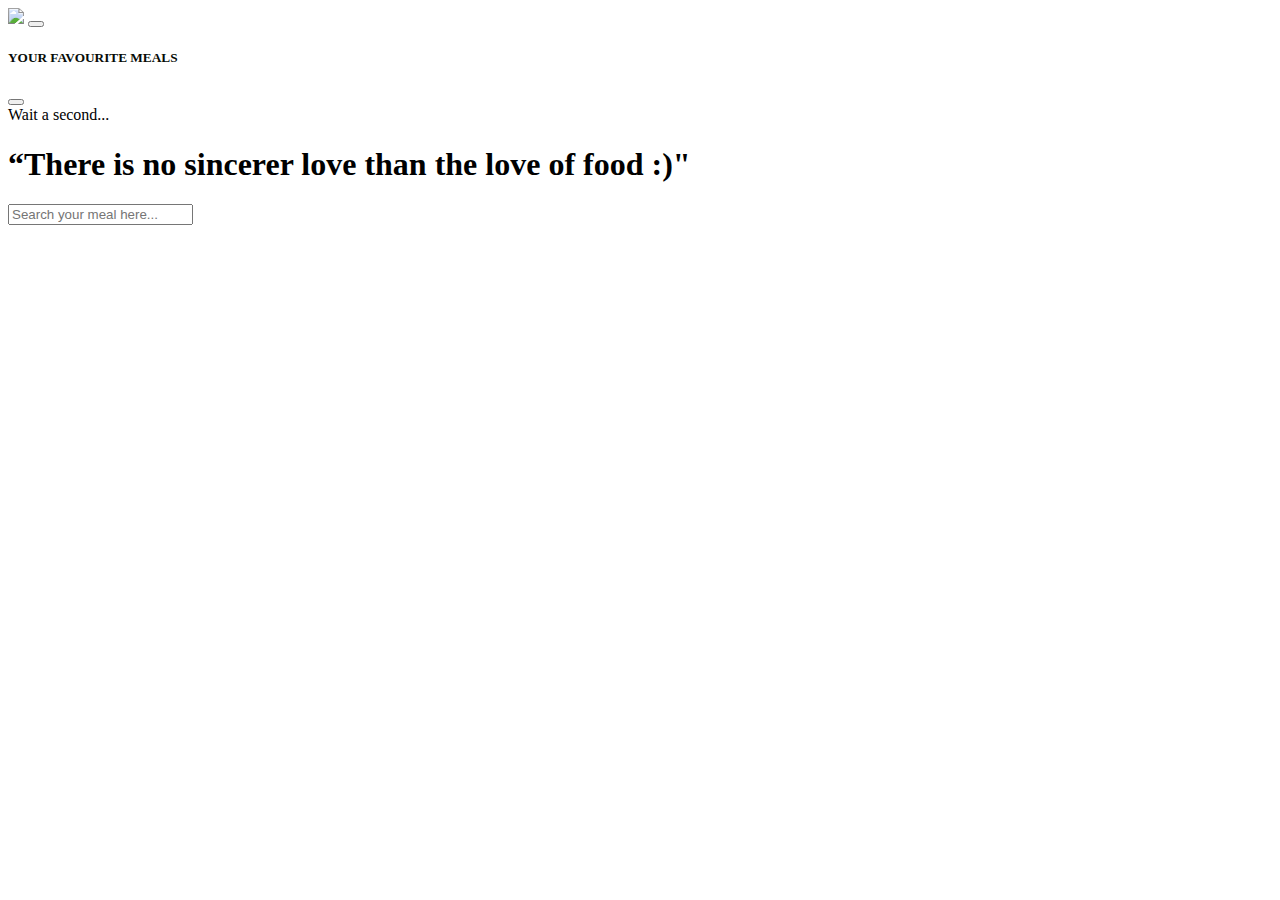
==== index.html @ e604a908 "commit2" ====
<!DOCTYPE html>
<html lang="en">
<head>
    <meta charset="UTF-8">
    <meta http-equiv="X-UA-Compatible" content="IE=edge">
    <meta name="viewport" content="width=device-width, initial-scale=1.0">
    <title> Ashwini's Meal App</title>
    <link rel="stylesheet" href="index.css"> <!--CSS link -->
     <script src="https://kit.fontawesome.com/686f3fecd5.js" crossorigin="anonymous"></script> <!--font awesome link -->
    <!-- bootstrap link -->
    <link href="https://cdn.jsdelivr.net/npm/bootstrap@5.3.0-alpha3/dist/css/bootstrap.min.css" rel="stylesheet" integrity="sha384-KK94CHFLLe+nY2dmCWGMq91rCGa5gtU4mk92HdvYe+M/SXH301p5ILy+dN9+nJOZ" crossorigin="anonymous">
</head>
<body>
    <div id="body-container">
        
        <!-- header section -->
        <div id="header" class="container-fluid">
            
            <!-- header navbar section -->
            <div id="nav" class="navbar navbar-info bg-transparent fixed-top">
                <div class="container-fluid">
                    <a class="navbar-brand" href="index.html"><img src="https://th.bing.com/th/id/OIP.a9D49yunB3aSNAu62ZmE2gHaHa?pid=ImgDet&rs=1" style="width:2.5rem; background-color:inherit"></a>
                    <!-- Button for favourite meals list  -->
                    <button class="navbar-toggler" type="button" data-bs-toggle="offcanvas" data-bs-target="#offcanvasNavbar"
                    aria-controls="offcanvasNavbar" onclick="FavMealList()">
                    <span class="navbar-toggler-icon" ></span> 
                </button>
                <!-- To show favourite meals -->
                <div class="offcanvas offcanvas-end" tabindex="-1" id="offcanvasNavbar"
                aria-labelledby="offcanvasNavbarLabel">
                <div class="offcanvas-header bg-transparent">
                    <h5 class="offcanvas-title" id="offcanvasNavbarLabel" style="color:rgb(6, 11, 6) ;">
                        YOUR FAVOURITE MEALS
                    </h5>
                    <button type="button" class="btn-close" data-bs-dismiss="offcanvas" aria-label="Close"></button>
                </div>
                <div id="favourites-body" class="offcanvas-body d-flex justify-content-center flex-wrap">
                    <div class="spinner-border text-success" role="status">
                        <span class="sr-only">Wait a second...</span>
                    </div>
                </div>
            </div>
        </div>
    </div>
    
    <!-- Main Heading-->
    <div id="heading" class="container text-center">
        <h1>“There is no sincerer love than the love of food :)"</h1>
    </div>
    
    <!-- Search Bar-->
    <div id="search-bar" class="container text-center mt-5" onkeyup="showMealList()">
        <input type="search" id="my-search" class="form-control" placeholder="Search your meal here..." />
    </div>
    <div id="heading-text" class="mt-3 text-center">
        <h5></h5>
    </div>
    
</div>
<!-- main section to show searched meals list  -->
<div id="main" class="d-flex justify-content-around container flex-wrap mt-5">
</div>

</div>
<script src="https://cdn.jsdelivr.net/npm/@popperjs/core@2.11.7/dist/umd/popper.min.js" integrity="sha384-zYPOMqeu1DAVkHiLqWBUTcbYfZ8osu1Nd6Z89ify25QV9guujx43ITvfi12/QExE" crossorigin="anonymous"></script>
<script src="https://cdn.jsdelivr.net/npm/bootstrap@5.3.0-alpha3/dist/js/bootstrap.min.js" integrity="sha384-Y4oOpwW3duJdCWv5ly8SCFYWqFDsfob/3GkgExXKV4idmbt98QcxXYs9UoXAB7BZ" crossorigin="anonymous"></script>   
<script src="Meal.js"></script>  
</body>
</html>
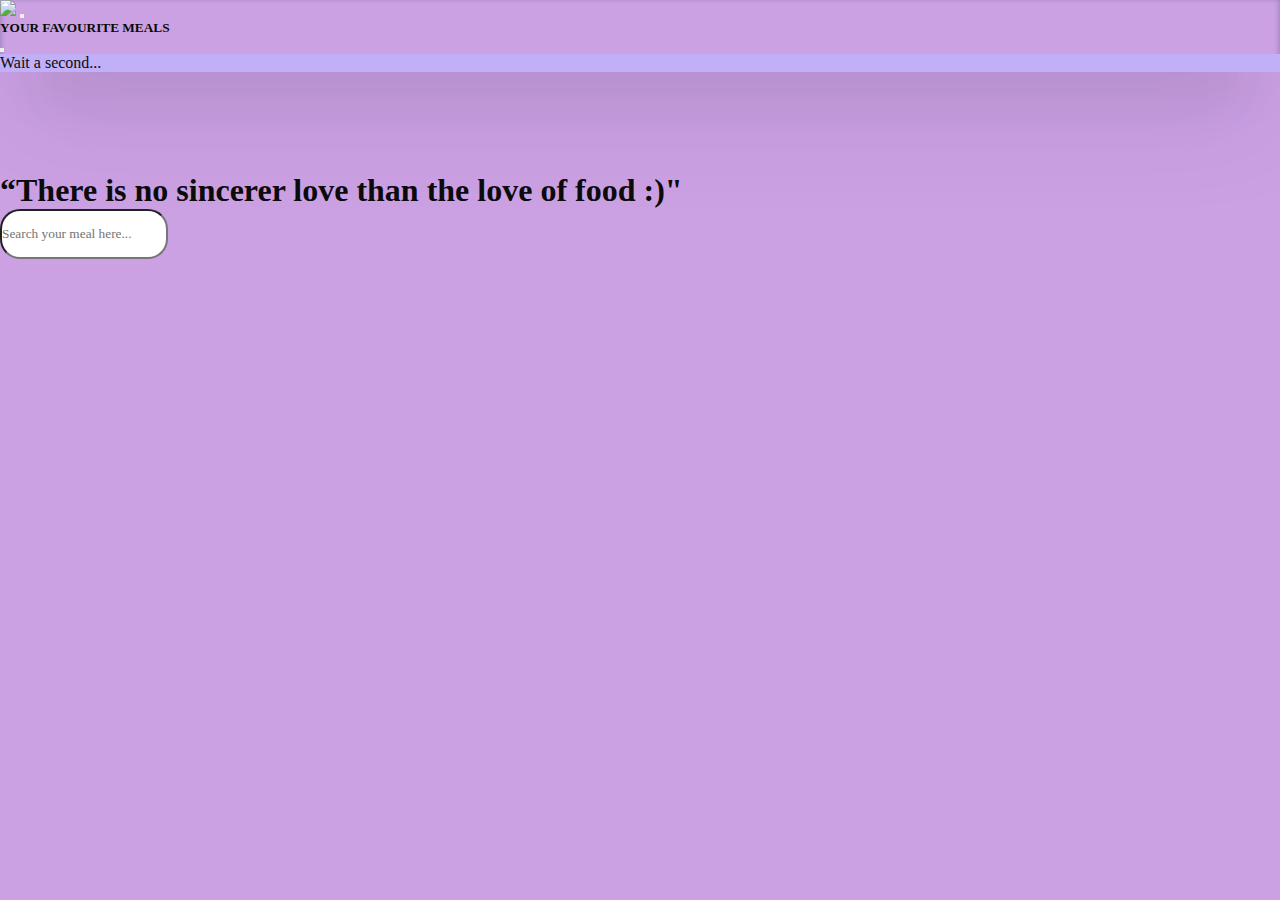
==== commit dd30adbb: "commit4" ====
--- a/index.html
+++ b/index.html
@@ -5,7 +5,7 @@
     <meta http-equiv="X-UA-Compatible" content="IE=edge">
     <meta name="viewport" content="width=device-width, initial-scale=1.0">
     <title> Ashwini's Meal App</title>
-    <link rel="stylesheet" href="index.css"> <!--CSS link -->
+    <link rel="stylesheet" href="styles.css"> <!--CSS link -->
      <script src="https://kit.fontawesome.com/686f3fecd5.js" crossorigin="anonymous"></script> <!--font awesome link -->
     <!-- bootstrap link -->
     <link href="https://cdn.jsdelivr.net/npm/bootstrap@5.3.0-alpha3/dist/css/bootstrap.min.css" rel="stylesheet" integrity="sha384-KK94CHFLLe+nY2dmCWGMq91rCGa5gtU4mk92HdvYe+M/SXH301p5ILy+dN9+nJOZ" crossorigin="anonymous">
@@ -64,6 +64,6 @@
 </div>
 <script src="https://cdn.jsdelivr.net/npm/@popperjs/core@2.11.7/dist/umd/popper.min.js" integrity="sha384-zYPOMqeu1DAVkHiLqWBUTcbYfZ8osu1Nd6Z89ify25QV9guujx43ITvfi12/QExE" crossorigin="anonymous"></script>
 <script src="https://cdn.jsdelivr.net/npm/bootstrap@5.3.0-alpha3/dist/js/bootstrap.min.js" integrity="sha384-Y4oOpwW3duJdCWv5ly8SCFYWqFDsfob/3GkgExXKV4idmbt98QcxXYs9UoXAB7BZ" crossorigin="anonymous"></script>   
-<script src="Meal.js"></script>  
+<script src="index.js"></script>  
 </body>
 </html>--- a/styles.css
+++ b/styles.css
@@ -0,0 +1,73 @@
+@import url('https://fonts.googleapis.com/css2?family=Poppins:wght@200;300;400;500;600;700;800;900&display=swap');
+* {
+    padding: 0;
+    margin: 0;
+    box-sizing: border-box;
+    font-family: Georgia, serif;;
+}
+body{
+    width: 100%;
+    background-color:rgb(204, 161, 228) !important; 
+    color: rgb(11, 11, 12) !important;
+}
+/* Heading Section */
+#heading {
+    margin-top: 100px;
+   
+}
+/*Navigation Section */
+#nav {
+    box-shadow: rgba(50, 50, 93, 0.25) 0px 50px 100px -20px, rgba(0, 0, 0, 0.3) 0px 30px 60px -30px, rgba(10, 37, 64, 0.35) 0px -2px 6px 0px inset;
+}
+/* Search Bar */
+#search-bar {
+    max-width: 600px;
+}
+#search-bar input {
+    height: 50px;
+    border-radius: 20px;
+}
+/* Meal Container */
+#card {
+    background-color: rgb(245, 192, 244);
+    padding: 10px;
+    color:darkmagenta;
+    box-shadow: rgba(0, 0, 0, 0.35) 0px 5px 15px;
+}
+#card img {
+    border-radius: 50%;
+}
+/* More meal details */
+#meal-details{
+    width: 100%;
+    padding: 20px;
+    border-radius: 20px;
+    background-color:rgb(251, 224, 246) ;
+    color:mediumpurple;
+}
+#meal-header{
+    width: 70%;
+    margin: auto;
+}
+#meal-thumbail img{
+    height: 250px;
+    width: 250px;
+    border-radius: 50%;
+}
+#details{
+    display: flex;
+    flex-direction: column;
+    align-items: center;
+    justify-content: center;
+    font-style: italic;
+}
+#meal-instruction{
+    margin: auto;
+    color:rgb(10, 9, 10);
+    text-align: center;
+    
+}
+/* meal Favourites Section */
+#favourites-body{
+    background-color:#c1aff8 ;
+}